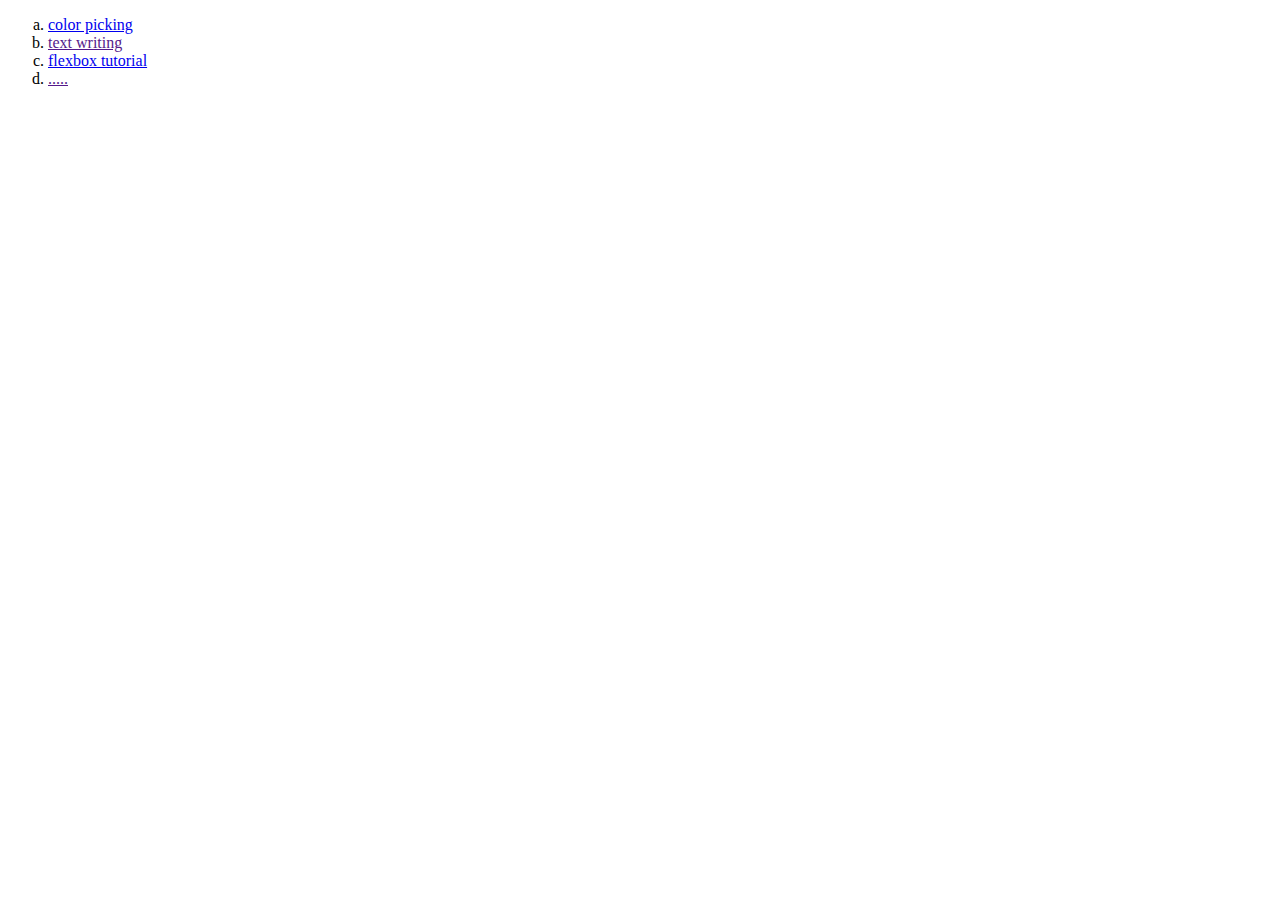
==== resources.html @ 7f779179 "styles + imgs" ====
<!DOCTYPE html>
<html lang="en">
<head>
    <meta charset="UTF-8">
    <meta name="viewport" content="width=device-width, initial-scale=1.0">
    <title>Document</title>
</head>
<body>
    <ol type="a">
        <li><a href="https://www.realtimecolors.com/?colors=072c15-ffffff-0f665c-afd9f3-1c7eba&fonts=Poppins-Poppins">color picking</a></li>
        <li><a href="">text writing</a></li>
        <li><a href="https://www.joshwcomeau.com/css/interactive-guide-to-flexbox/">flexbox tutorial</a></li>
        <li><a href="">.....</a></li>
    </ol>
</body>
</html>
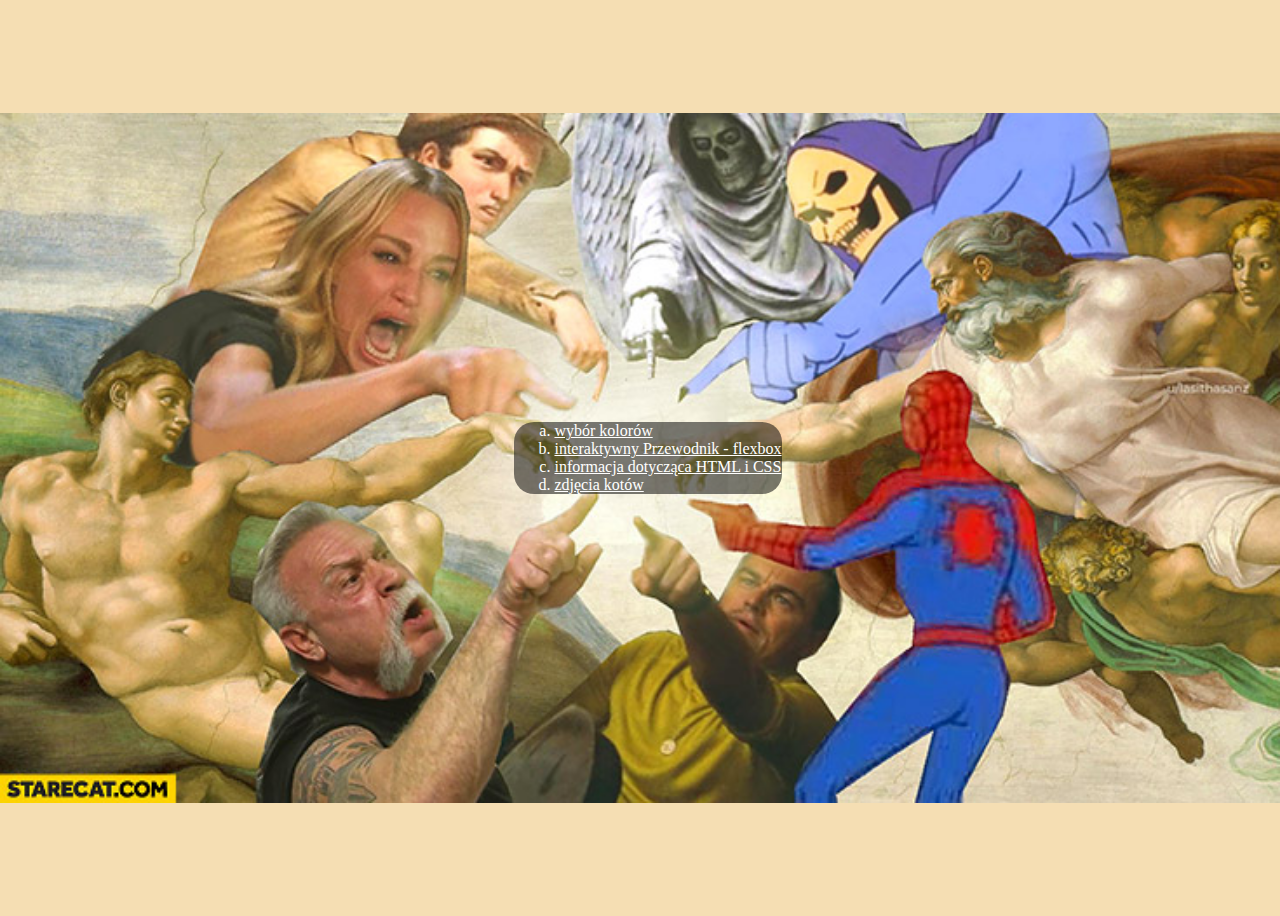
==== commit 2c4e6937: "Final kotozatoin" ====
--- a/resources.html
+++ b/resources.html
@@ -7,10 +7,33 @@
 </head>
 <body>
     <ol type="a">
-        <li><a href="https://www.realtimecolors.com/?colors=072c15-ffffff-0f665c-afd9f3-1c7eba&fonts=Poppins-Poppins">color picking</a></li>
-        <li><a href="">text writing</a></li>
-        <li><a href="https://www.joshwcomeau.com/css/interactive-guide-to-flexbox/">flexbox tutorial</a></li>
-        <li><a href="">.....</a></li>
+        <li><a href="https://www.realtimecolors.com/?colors=072c15-ffffff-0f665c-afd9f3-1c7eba&fonts=Poppins-Poppins">wybór kolorów</a></li>
+        <li><a href="https://www.joshwcomeau.com/css/interactive-guide-to-flexbox/">interaktywny Przewodnik - flexbox</a></li>
+        <li><a href="https://www.w3schools.com/">informacja dotycząca HTML i CSS</a></li>
+        <li><a href="">zdjęcia kotów</a></li>
     </ol>
 </body>
-</html>+</html>
+<style>
+    body{
+        min-width:100vw;
+        min-height:100vh;
+        background-image: url(imgs/pointing.jpg);
+        background-repeat: no-repeat;
+        background-size:contain;
+        background-position: center;
+        display: flex;
+        flex-direction: column;
+        justify-content: center;
+        align-items: center;
+        background-color: wheat;
+    }
+    ol{
+        background-color: rgba(0, 0, 0, 0.52);
+        border-radius: 20px;
+        color: white;
+    }
+    a{
+        color:white;
+    }
+</style>